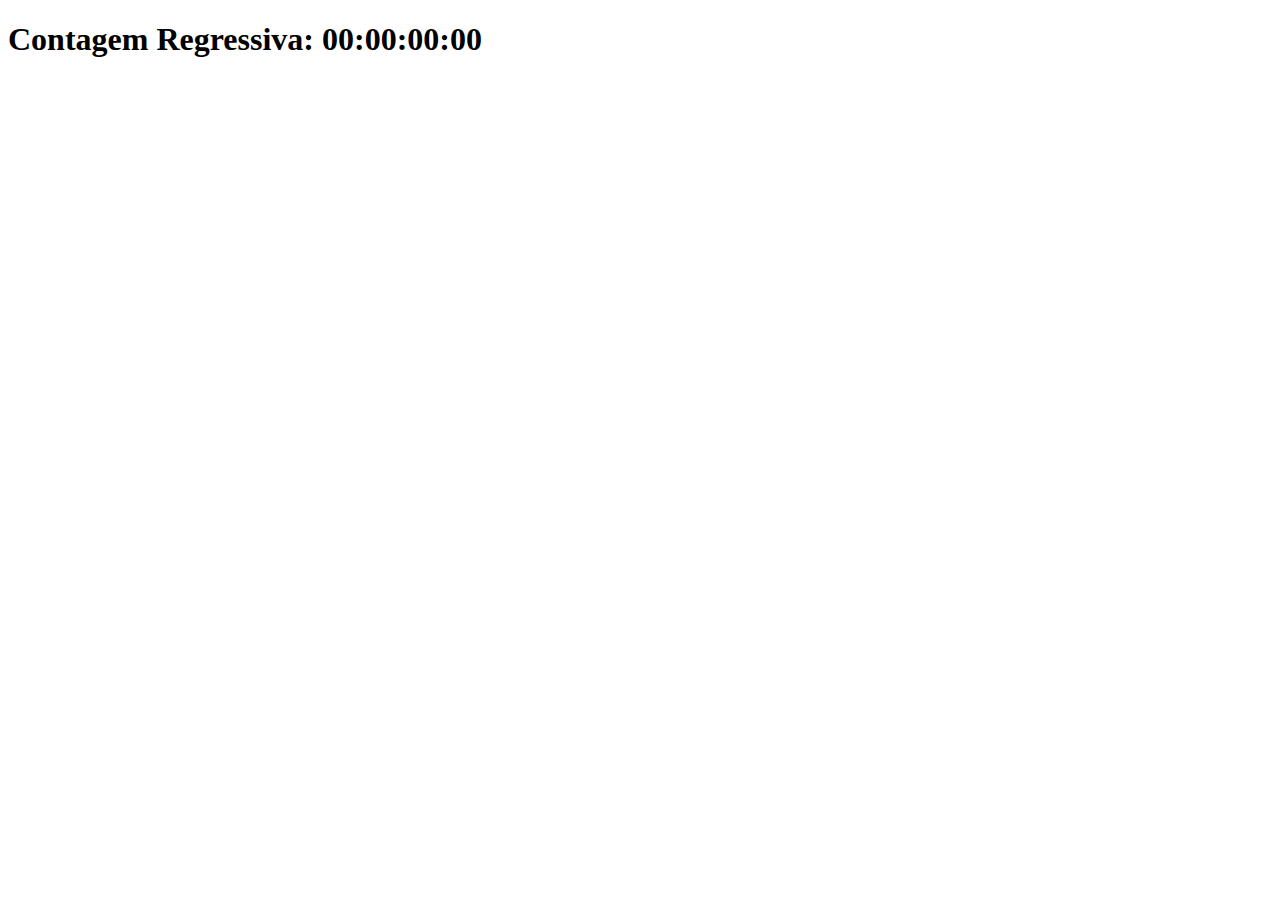
==== src/main/index.html @ 149250ce "first test" ====
<!DOCTYPE html>
<html lang="en">
<head>
    <meta charset="UTF-8">
    <meta http-equiv="X-UA-Compatible" content="IE=edge">
    <meta name="viewport" content="width=device-width, initial-scale=1.0">
    <script src="js/jquery-3.6.0.min.js" defer></script>
    <script src="js/exemplos.js" defer></script>
    <title>ProjectStopwatch</title>
</head>
<body>
    <div class="div__main">
        <h1 class="h1__contagem">Contagem Regressiva: 00:00:00:00</h1>
    </div>
</body>
</html>
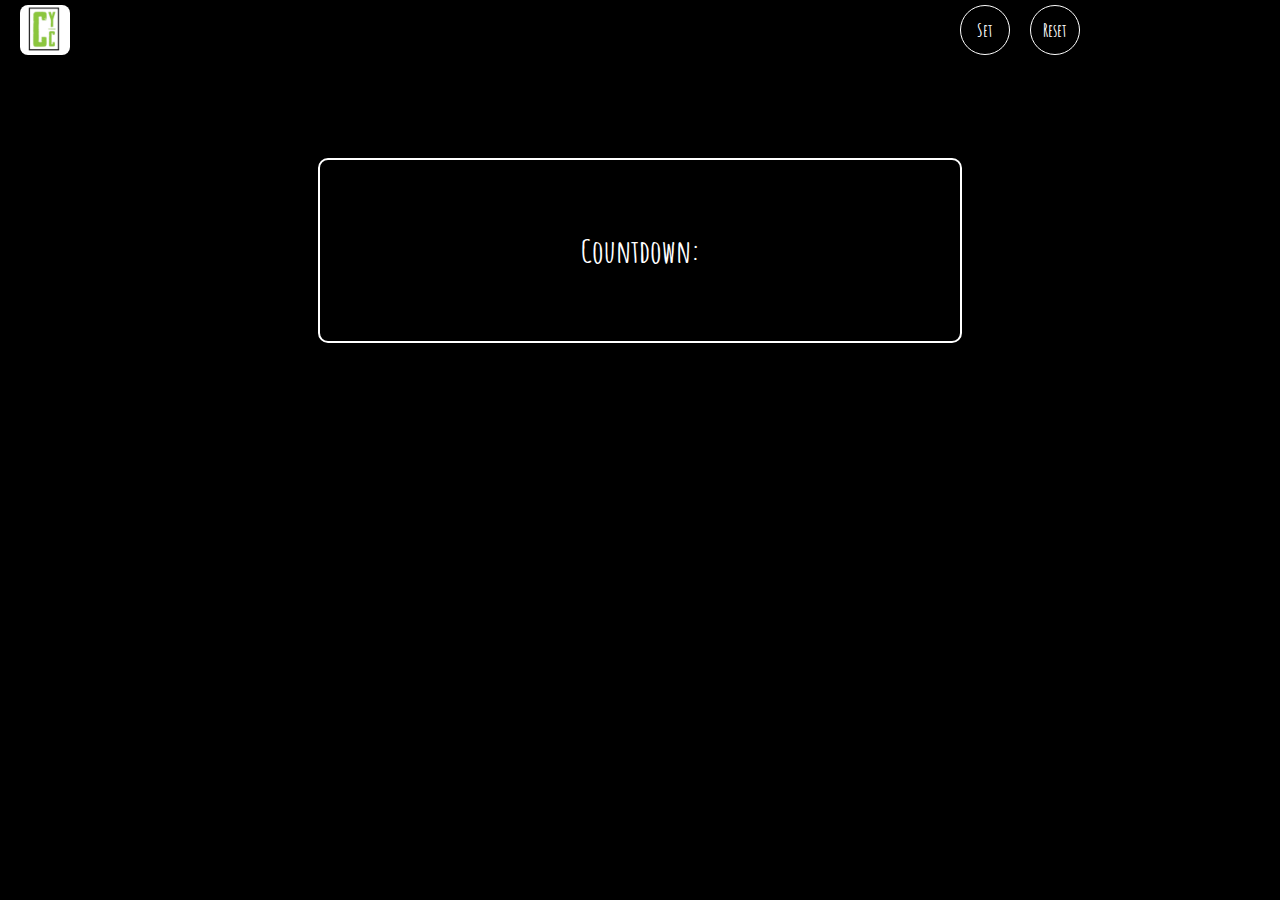
==== commit 01ec6115: "finalizando contador" ====
--- a/src/main/index.html
+++ b/src/main/index.html
@@ -4,13 +4,46 @@
     <meta charset="UTF-8">
     <meta http-equiv="X-UA-Compatible" content="IE=edge">
     <meta name="viewport" content="width=device-width, initial-scale=1.0">
-    <script src="js/jquery-3.6.0.min.js" defer></script>
-    <script src="js/exemplos.js" defer></script>
+    <meta data-rh="true" property="og:image:type" content="image/png"/>
+    <meta data-rh="true" property="search:url" content="/"/>
+    <meta name="theme-color" content="#000000">
+
+    <link data-rh="true" rel="shortcut icon" href="../images/android-icon-192x192.png" type="image/x-icon"/> 
+    <link rel="stylesheet" href="style.css">
+    <link href="https://fonts.googleapis.com/css?family=Amatic+SC:regular,700" rel="stylesheet" />
+
+    <script src="../js/jquery-3.6.0.min.js" defer></script>
+    <script src="../js/jquery.countdown.min.js" charset="utf-8" defer></script>
+    <script src="../js/index.js" defer></script>
+
     <title>ProjectStopwatch</title>
 </head>
 <body>
+    <nav class="nav__main">
+        <img src="../images/apple-icon-120x120.png" alt="logo">
+        <div class="div__nav">
+            <button class="button__definir style__default" type="button">Set</button>
+            <button class="button__reset style__default" type="button">Reset</button>
+        </div>
+    </nav>
+    <div class="div__modal hide__modal">
+        <h1>Set end time</h1>
+        <div class="div__data">
+            <label for="data_final">Set Final Date</label>
+            <input type="date" name="data_final" id="data_final" class="sets">
+            
+            <label for="hora_final">Set Hour Date</label>
+            <input type="time" name="hora_final" id="hora_final" class="sets">
+            
+            <div class="div__botoes">
+                <button class="style__default button__confirm">Confirm</button>
+                <button class="style__default button__cancel">Cancel</button>
+            </div>
+        </div>
+    </div>
+        
     <div class="div__main">
-        <h1 class="h1__contagem">Contagem Regressiva: 00:00:00:00</h1>
+        <h1 class="h1__contagem ">Countdown: <span class="set_data" data-countdown=""></span></h1>
     </div>
 </body>
 </html>--- a/src/main/style.css
+++ b/src/main/style.css
@@ -0,0 +1,160 @@
+* {
+    margin: 0;
+    padding: 0;
+    box-sizing: border-box;
+}
+
+body {
+    background-color: black;
+
+    font-family: 'Amatic SC', cursive;
+    font-weight: 700;
+    
+    max-width: 100vw;
+    max-height: 100vh;
+}
+
+.nav__main {
+    display: flex;
+    justify-content: space-between;
+    align-items: center;
+
+    padding: 5px 20px;
+    margin-bottom: 100px;
+}
+
+.nav__main img {
+    width: 50px;
+    border-radius: 8px;
+}
+
+.div__nav{
+    display: flex;
+    justify-content: flex-start;
+    gap:20px;
+    width: 300px;
+}
+
+.style__default{
+    all:unset;
+    box-sizing: border-box;
+    width: 50px;
+    height: 50px;
+    border-radius: 50%;
+    border: 1px solid white;
+    color: white;
+    font-size: 18px;
+
+    text-align: center;
+}
+
+/* .button__definir{
+    background-color: green;
+} */
+
+/* .button__reset {
+    background-color: rgb(192, 17, 17);
+} */
+
+.button__definir:hover{
+    background-color: rgba(15, 206, 15, 0.982);
+}
+
+.button__reset:hover{
+    background-color: rgb(255, 0, 0);
+}
+
+.div__modal{
+    color: white;
+
+    flex-direction: column;
+    display: flex;
+    justify-content: center;
+
+    margin: auto;
+    padding: 20px;
+
+    width: 50%;
+    height:50%;
+
+    outline: 1px solid white;
+    border-radius: 8px; 
+}
+
+.hide__modal {
+    display: none !important;
+}
+
+.div__modal h1 {
+    border-bottom: 1px solid white;
+}
+
+/* modal */
+.div__data {
+    display: flex;
+    flex-direction: column;
+    margin-top: 20px;
+    font-size: 20px;
+}
+
+/* input's  */
+
+.sets {
+    margin-top: 5px;
+    padding: 2px;
+
+    font-family: 'Amatic SC', cursive;
+    font-weight: 700;
+    font-size: 18px; 
+}
+
+#data_final{
+    margin-top: 5px;
+    margin-bottom: 5px;
+    padding: 2px;
+    
+
+    font-family: 'Amatic SC', cursive;
+    font-weight: 700;
+    font-size: 18px;
+}
+
+
+
+/* final input's */
+
+.div__botoes{
+    margin-top: 40px;
+}
+
+.button__confirm{
+    margin-right: 10px;
+}
+
+.button__confirm:hover{
+    background-color: rgba(15, 206, 15, 0.982);
+}
+
+.button__cancel:hover{
+    background-color: rgb(192, 17, 17);;
+}
+
+/* fim modal */
+
+/* contador */
+.div__main {
+    display: flex;
+    justify-content: center;
+
+    max-width: 50%;
+    margin: auto;
+    
+    color: white;
+    outline: 2.8px solid white;
+
+    padding: 70px;
+    border-radius: 8px;
+}
+
+
+/* fim contador */